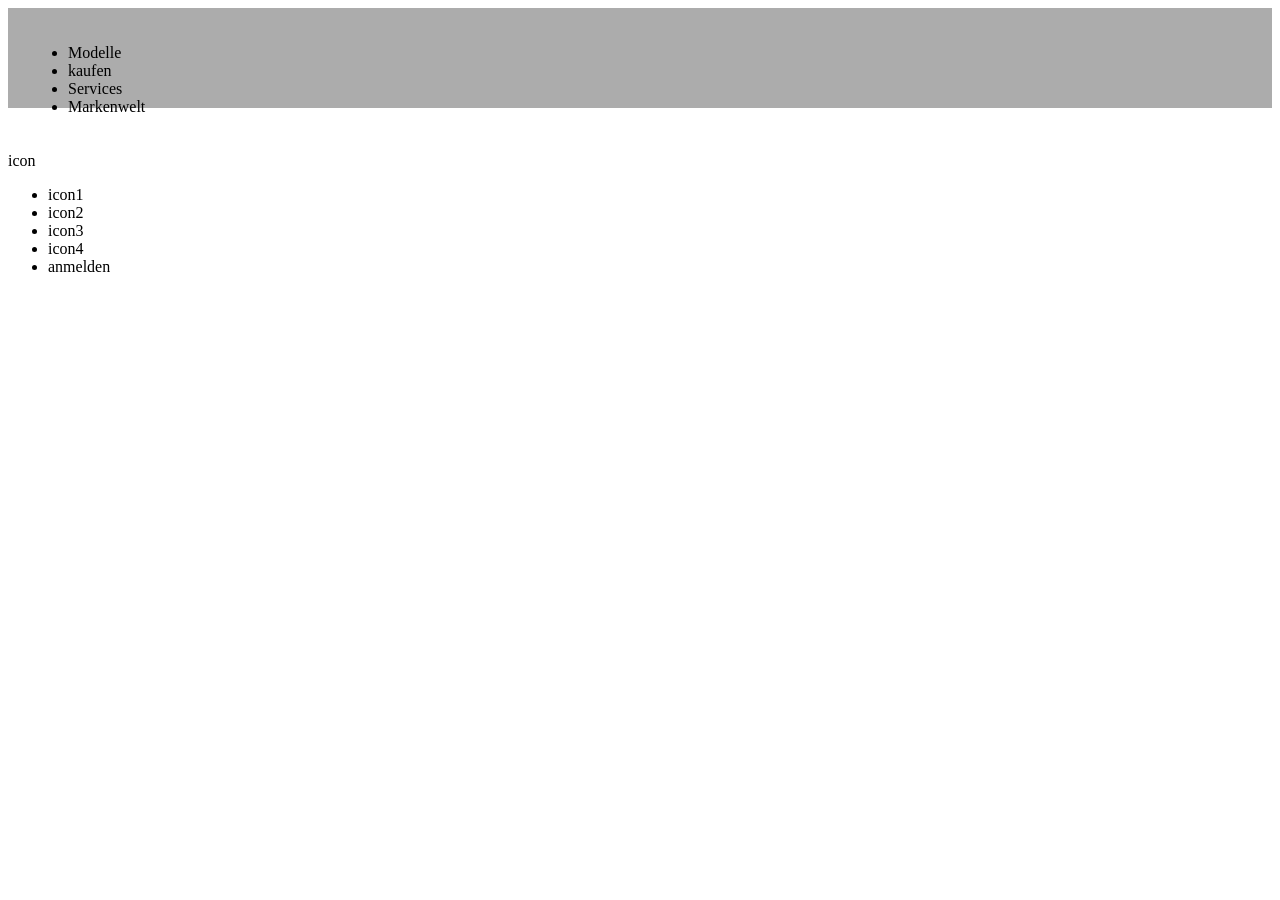
==== 02.Web_Basics/02_MercedesWebsite/mercedes.html @ c2106a94 "mercedes" ====
<!DOCTYPE html>
<html lang="en">
<head>
    <meta charset="UTF-8">
    <meta name="viewport" content="width=device-width, initial-scale=1.0">
    <title>Document</title>
    <link rel="stylesheet" href="mercedes.css">
</head>
<body>
    <div class="header">
        <div class="submenu">
            <ul>
                <li>Modelle</li>
                <li>kaufen</li>
                <li>Services</li>
                <li>Markenwelt</li>
            </ul>
        </div>
        <div>icon</div>
        <div><ul>
            <li>icon1</li>
            <li>icon2</li>
            <li>icon3</li>
            <li>icon4</li>
            <li>anmelden</li>
        </ul></div>
    </div>
</body>
</html>
---- 02.Web_Basics/02_MercedesWebsite/mercedes.css ----
.header {
    height: 100px;
    background-color: #acacac;
}
.submenu {
   padding:  20px;
   flex-basis: space-between;
   justify-content: space-between;
}
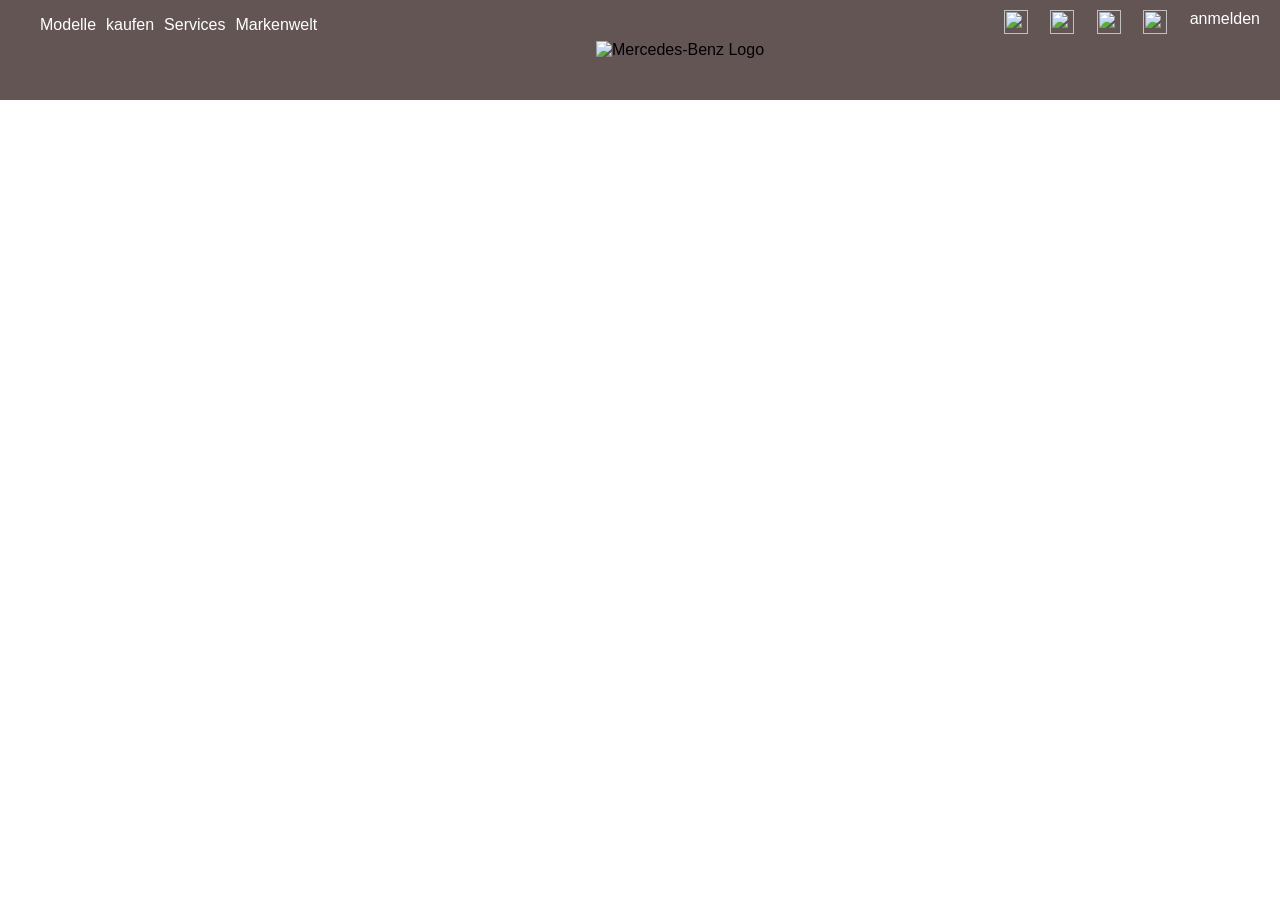
==== commit fb8dad5d: "1.übunghtmlcss" ====
--- a/02.Web_Basics/02_MercedesWebsite/mercedes.html
+++ b/02.Web_Basics/02_MercedesWebsite/mercedes.html
@@ -7,8 +7,9 @@
     <link rel="stylesheet" href="mercedes.css">
 </head>
 <body>
+
     <div class="header">
-        <div class="submenu">
+        <div class="left">
             <ul>
                 <li>Modelle</li>
                 <li>kaufen</li>
@@ -16,14 +17,18 @@
                 <li>Markenwelt</li>
             </ul>
         </div>
-        <div>icon</div>
-        <div><ul>
-            <li>icon1</li>
-            <li>icon2</li>
-            <li>icon3</li>
-            <li>icon4</li>
-            <li>anmelden</li>
-        </ul></div>
+        <div class="Logo"><img src="https://assets.oneweb.mercedes-benz.com/plugin/hp-assets/latest/images/brands/mercedes-benz/logo.svg" alt="Mercedes-Benz Logo"></div>
+
+        <div class="right">
+            <ul>
+                <li><img class="image" src="https://assets.oneweb.mercedes-benz.com/plugin/workbench/assets/4.15.1/icons/bds/paragraph/24.svg"></li>
+                <li><img class="image" src="https://assets.oneweb.mercedes-benz.com/plugin/workbench/assets/4.15.1/icons/bds/search/24.svg"></li>
+                <li><img class="image" src="https://assets.oneweb.mercedes-benz.com/plugin/workbench/assets/4.15.1/icons/bds/wishlist/24.svg"></li>
+                <li><img class="image" src="https://assets.oneweb.mercedes-benz.com/plugin/workbench/assets/4.15.1/icons/bds/user/24.svg"></li>
+                <li>anmelden</li>
+            </ul>
+        </div>
     </div>
+
 </body>
 </html>
--- a/02.Web_Basics/02_MercedesWebsite/mercedes.css
+++ b/02.Web_Basics/02_MercedesWebsite/mercedes.css
@@ -1,9 +1,64 @@
+body {
+    margin: 0;
+    font-family: Arial, Helvetica, sans-serif;
+    background-image: url("https://www.mercedes-benz.at/content/dam/austria/passengercars/campaigns/taktik-q2-2026/Stage.jpg/1775558101146.jpg?im=Crop,rect=(1438,719,5250,5250);Resize=(800,800)"); 
+    background-size: cover;
+    background-position: center;
+    background-repeat: no-repeat;
+
+}
 .header {
     height: 100px;
-    background-color: #acacac;
+    background-color: #645555;
+    align-items: center;
 }
-.submenu {
-   padding:  20px;
-   flex-basis: space-between;
-   justify-content: space-between;
+
+.left ul {
+    display: flex;
+    gap: 10px;
+    float: left;
+    width: 20%;
+    height: 200px;
+    list-style-position: inside;
+    justify-content: space-between;
+    padding-right: 0 20px;
+    list-style-type: none;
+    color: white
+    
+    
+
+    
+}
+.right ul {
+    display: flex;
+    gap: 20px;
+    float: right;
+    width: 20%;
+    height: 400px;
+    list-style-position: inside;
+    justify-content: space-between;
+    padding-left: 0 20px;
+    padding-top:  -130px;
+    margin-top: -90px;
+    margin-right: 20px;
+    list-style-type: none;
+    color: white;
+    fill: white;
+    image-color: white;
+    
+}
+.Logo {
+    width: 60%;
+    height: 100px;
+    display: flex;
+    justify-content: center;
+    align-items: center;
+    cursor: pointer;
+}
+.image {
+    width: 24px;
+    height: 24px;
+    filter: brightness(0)inverted(1);
+    cursor: pointer;
+    cursor: pointer;
 }
